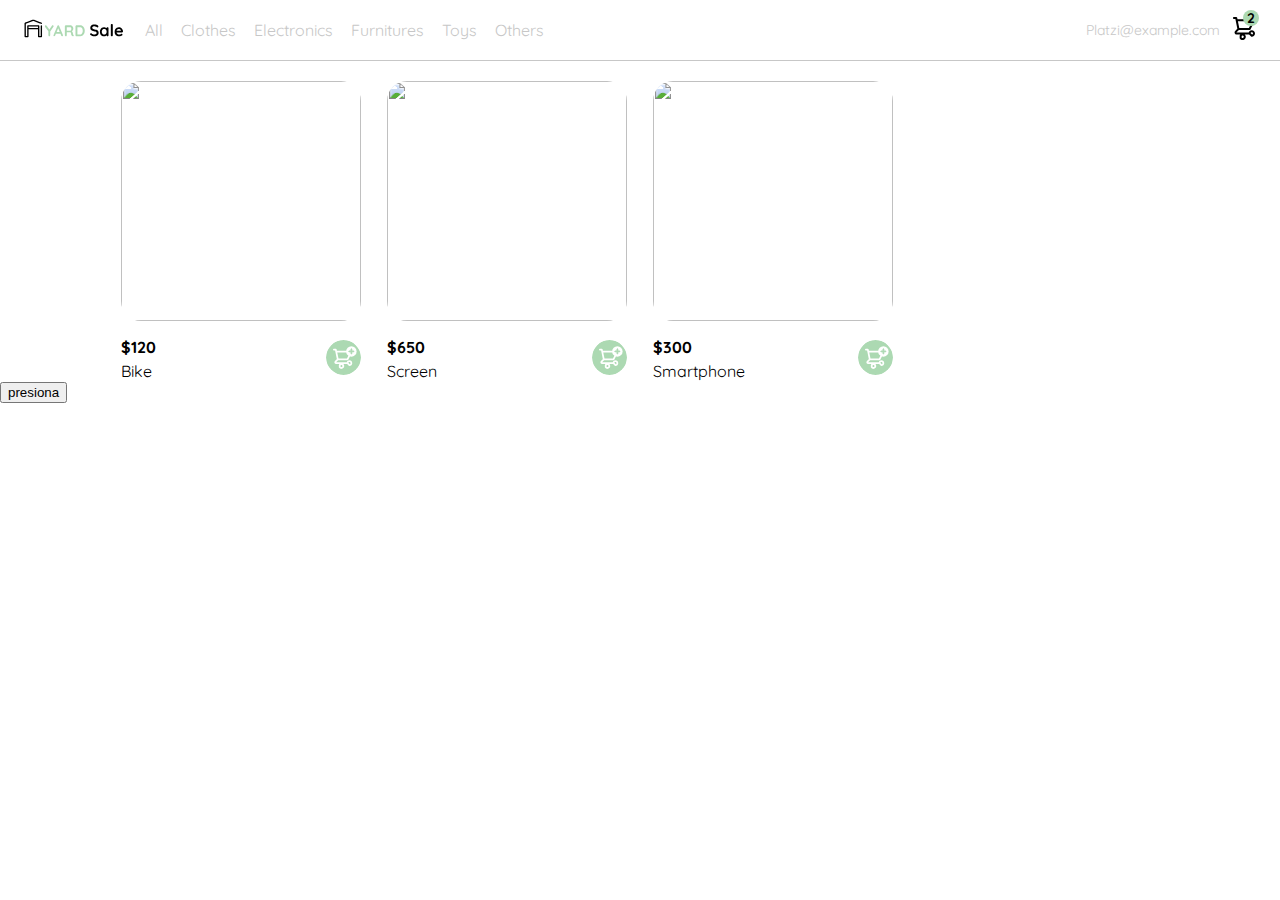
==== otro.html @ 53eecac3 "add event listener" ====
<!DOCTYPE html>
<html lang="en">
<head>
    <meta charset="UTF-8">
    <meta http-equiv="X-UA-Compatible" content="IE=edge">
    <meta name="viewport" content="width=device-width, initial-scale=1.0">
    <link rel="preconnect" href="https://fonts.googleapis.com">
    <link rel="preconnect" href="https://fonts.gstatic.com" crossorigin>
    <link href="https://fonts.googleapis.com/css2?family=Quicksand:wght@300;500;700&display=swap" rel="stylesheet">
    <link rel="stylesheet" href="styles.css">
    <title>navbar</title>

</head>
<body>
    <nav>
        <img src="/Icons/icon_menu.svg" alt="menu" class="menu">
        <div class="navbar-left">
            <img src="/Logos/logo_yard_sale.svg" alt="logo" class="logo">
            <ul>
                <li><a href="/">All</a></li>
                <li><a href="/">Clothes</a></li>
                <li><a href="/">Electronics</a></li>
                <li><a href="/">Furnitures</a></li>
                <li><a href="/">Toys</a></li>
                <li><a href="/">Others</a></li>
            </ul>
        </div>
        <div  class="navbar-right">
            <ul>
                <li class="navbar-email">Platzi@example.com</li>
                <li class="navbar-shopping-cart"><img src="/Icons/icon_shopping_cart.svg" alt="shopping cart"><div>2</div></li>
                
            </ul>
        </div>
    </nav>



    <section class="main-container">
        <div class="cards-container">
        <!--  <div class="product-card">
                <img src="https://images.pexels.com/photos/276517/pexels-photo-276517.jpeg?auto=compress&cs=tinysrgb&w=1260&h=750&dpr=1" alt="" class="product-img">
                <div class="product-info">
                    <div>
                        <p>$120,00</p>
                    <p>Bike</p>
                    </div>
                    
                    <figure>
                        <img src="./Icons/bt_add_to_cart.svg" alt="logo-cart">
                    </figure>
                </div>
            </div> -->
        </div>

        <button onclick="console.log('hola')">presiona </button>
    </section>

<script src="/script.js"></script>
</body>
</html>
---- styles.css ----
:root {
    --white: #FFFFFF;
    --black: #000000;
    --very-light-pink: #C7C7C7;
    --text-input-field: #F7F7F7;
    --hospital-green: #ACD9B2;
    --sm: 14px;
    --md: 16px;
    --lg: 18px;
}
body {
    font-family: 'Quicksand', sans-serif;
    margin: 0;
}


.inactive {
    display: none;
}


nav {
    display: flex;
    justify-content: space-between;
    padding: 0 24px;
    border-bottom: 1px solid var(--very-light-pink);
}
.menu {
    display: none;
}
.logo {
    width: 100px;
}
.navbar-left ul, .navbar-right ul{
    list-style: none;
    padding: 0;
    margin: 0;
    display: flex;
    align-items: center;
    height: 60px;
}
.navbar-left {
    display: flex;
}
.navbar-left ul {
    margin-left: 12px;
}
.navbar-left ul li a,  .navbar-right ul li a {
    text-decoration: none;
    color: var(--very-light-pink);
    border: 1px solid var(--white);
    padding: 8px;
    border-radius: 8px;
}
.navbar-left ul li a:hover,  .navbar-right ul li a:hover {
    border: 1px solid var(--hospital-green);
    color: var(--hospital-green);
}
.navbar-email {
    color: var(--very-light-pink);
    font-size: var(--sm);
    margin-right: 12px;
}
.navbar-shopping-cart {
    position: relative;
}
.navbar-shopping-cart div {
    width: 16px;
    height: 16px;
    background-color: var(--hospital-green);
    border-radius: 50%;
    font-size: var(--sm);
    font-weight: bold;
    position: absolute;
    top: -6px;
    right: -3px;
    display: flex;
    justify-content: center;
    align-items: center;
}


/*desktop-menu*/
.desktop-menu {
    position: absolute;
    top: 60px;
    right: 60px;
    background: var(--white);
    height: auto;
    border: 1px solid var(--very-light-pink);
    border-radius: 6px;
    padding: 20px 20px 0 20px;
}
.desktop-menu ul {
    list-style: none;
    padding: 0;
    margin: 0;
}
.desktop-menu ul li {
    text-align: end; 
}
.desktop-menu ul li:nth-child(1), .desktop-menu ul li:nth-child(2) {
    font-weight: bold;
}
.desktop-menu ul li:last-child {
    padding-top: 20px;
    border-top: 1px solid var(--very-light-pink);
}
.desktop-menu ul li:last-child a {
    color: var(--hospital-green);
    font-size: var(--sm);
}
.desktop-menu ul li a {
    color: var(--black);
    text-decoration: none;
    display: inline-block;
    margin-bottom: 20px;
}

/*mobile-menu*/
.mobile-menu {
    background-color: var(--white);
    position: absolute;
    top: 60px;
    padding: 24px;
}
.mobile-menu ul:nth-child(2), .mobile-menu ul:nth-child(3) {
    margin-top: 50px;
}
.mobile-menu a {
    text-decoration: none;
    color: var(--black);
    font-weight: bold;
    
}
.mobile-menu ul {
    padding: 0;
    margin: 24px 0 0;
    list-style: none;
}
.mobile-menu ul:nth-child(1) {
    border-bottom: 1px solid var(--very-light-pink);
}
.mobile-menu ul li {
    margin-bottom: 24px;
}
.mobile-menu .email {
    font-size: var(--sm);
    font-weight: 300;
}
.mobile-menu .sign-out {
    color: var(--hospital-green);
    font-size: var(--sm); 
}

/* Aside */
.product-detail {
    background-color: var(--white);
    width: 360px;
    padding: 0 24px;
    box-sizing: border-box;
    position: absolute;
    right: 0;

}
.title-container {
    display: flex;

}
.title-container img{
    transform: rotate(180deg);
    margin-right: 14px;
    
}
.primary-button {
    background-color: var(--hospital-green);
    border-radius: 8px;
    border: none;
    text-align: center;
    color: var(--white);
    width: 100%;
    cursor: pointer;
    font-size: var(--md);
    font-weight: bold;
    height: 50px;
}
.title {
    font-size: var(--lg);
    font-weight: bold;
}
.order {
    display: grid;
    grid-template-columns: auto 1fr;
    gap: 16px;
    align-items: center;
    background: var(--text-input-field);
    margin-bottom: 24px;
    border-radius: 8px;
    padding: 0 24px;
}
.order p:nth-child(1) {
    display: flex;
    flex-direction: column;
}
.order p span:nth-child(1) {
    font-size: var(--md);
    font-weight: bold;
}
.order p:nth-child(2) {
    text-align: end;
    font-weight: bold;
}
.shopping-cart {
    display: grid;
    grid-template-columns: auto 1fr auto auto;
    gap: 16px;
    margin-bottom: 24px;
    align-items: center;
}
.shopping-cart figure {
    margin: 0;
}
.shopping-cart figure img {
    width: 70px;
    height: 70px;
    border-radius: 20px;
    object-fit: cover;
}
.shopping-cart p:nth-child(2) {
    color: var(--very-light-pink);
}
.shopping-cart p:nth-child(3) {
    font-size: var(--md);
    font-weight: bold;
}

/*product-list*/
.cards-container {
    display: grid;
    grid-template-columns: repeat(auto-fill,240px);
    gap: 26px;
    place-content: center;
    margin-top: 20px;
}
.product-card {
    width: 240px;
}
.product-card img {
    width: 240px;
    height: 240px;
    border-radius: 20px;
    object-fit: cover;
}
.product-info {
    display: flex;
    justify-content: space-between;
    align-items: center;
    margin-top: 12px;
}
.product-info div p:nth-child(1) {
    font-weight: bold;
    font-size: var(--md);
    margin-top: 0;
    margin-bottom: 4px;
}
.product-info div p:nth-child(2) {
    font-size: var(--sd);
    margin-top: 0;
    margin-bottom: 0;
    color: var();
}
.product-info figure {
    margin: 0;
}
.product-info figure img {
    width: 35px;
    height: 35px;
}


@media (max-width: 640px) {
    .menu {
        display: block;
    }
    .navbar-left ul {
        display: none;
    }
    .navbar-email {
        display: none;
    }
    .desktop-menu {
        display: none;
    }
    .product-detail {
        width: 100%;
        }
    .cards-container {
        grid-template-columns: repeat(auto-fill, 140px);
    }
    .product-card {
    width: 140px;
    }
    .product-card img {
    width: 140px;
    height: 140px;
    border-radius: 20px;
    object-fit: cover;
    }
}

@media (min-width: 641px) {
    .mobile-menu {
        display: none;
    }
}
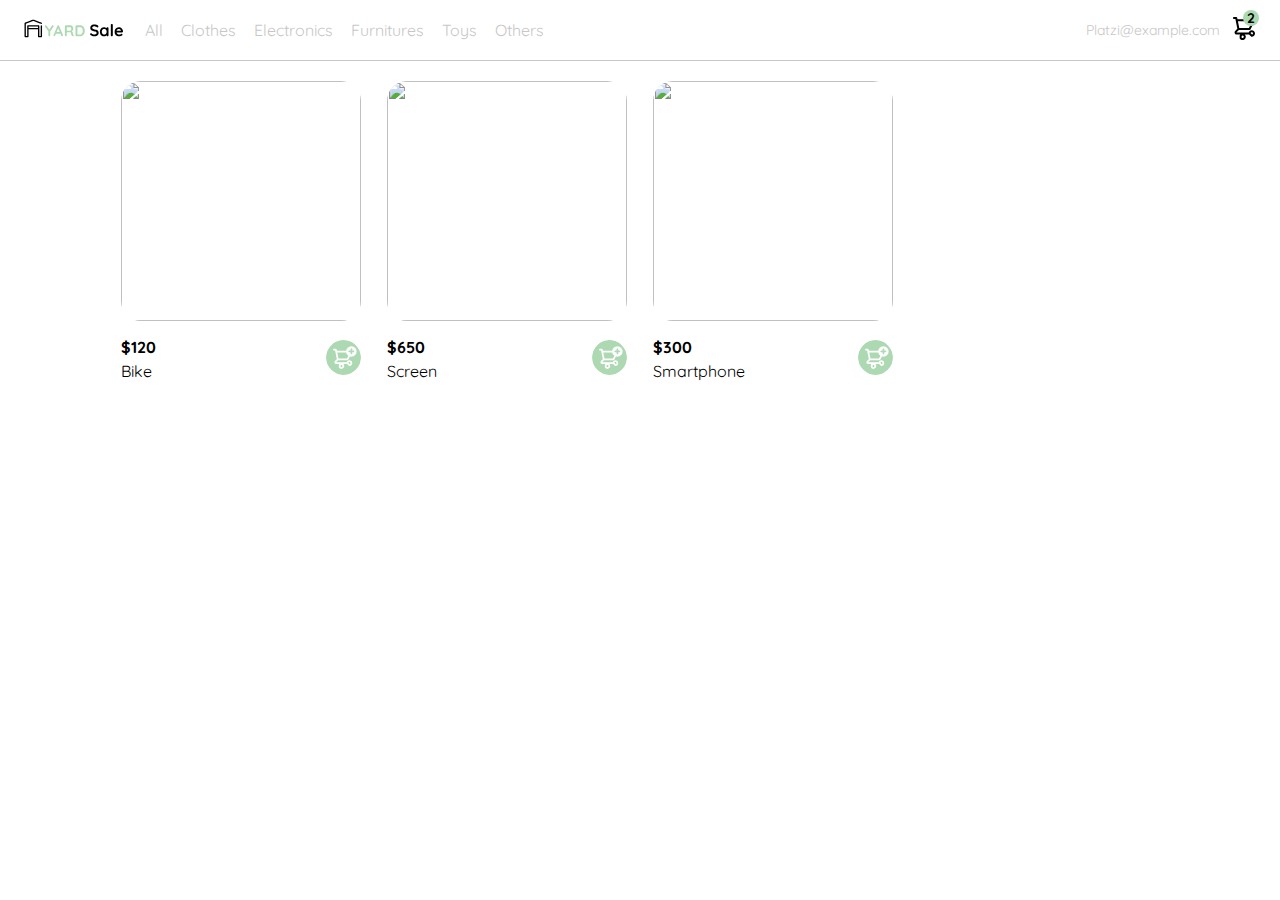
==== commit 4fd926e2: "add product detail" ====
--- a/otro.html
+++ b/otro.html
@@ -52,8 +52,6 @@
                 </div>
             </div> -->
         </div>
-
-        <button onclick="console.log('hola')">presiona </button>
     </section>
 
 <script src="/script.js"></script>
--- a/styles.css
+++ b/styles.css
@@ -122,7 +122,9 @@
     background-color: var(--white);
     position: absolute;
     top: 60px;
-    padding: 24px;
+    left: 0;
+    width: calc(100% - 24px);
+    padding-left: 24px;
 }
 .mobile-menu ul:nth-child(2), .mobile-menu ul:nth-child(3) {
     margin-top: 50px;
@@ -153,16 +155,22 @@
     font-size: var(--sm); 
 }
 
-/* Aside */
-.product-detail {
+/* Aside (carrito) */
+aside {
     background-color: var(--white);
     width: 360px;
+    box-sizing: border-box;
+    position: absolute;
+    right: 0;
+
+}
+
+/* ShoppingCart */
+
+#shoppingCartContainer {
     padding: 0 24px;
-    box-sizing: border-box;
-    position: absolute;
-    right: 0;
-
-}
+}
+
 .title-container {
     display: flex;
 
@@ -234,6 +242,67 @@
     font-weight: bold;
 }
 
+
+/* productDetail*/
+.product-detail-close {
+    background: var(--white);
+    width: 14px;
+    height: 14px;
+    position: absolute;
+    top: 24px;
+    left: 24px;
+    z-index: 2;
+    padding: 12px;
+    border-radius: 50%;
+}
+.product-detail-close:hover {
+    cursor: pointer;
+}
+#productDetail > img:nth-child(2) {
+    width: 100%;
+    height: 360px;
+    object-fit: cover;
+    border-radius: 0 0 20px 20px;
+}
+#productDetail .product-info {
+    margin: 24px 24px 0 24px;
+}
+#productDetail .product-info p:nth-child(1) {
+    font-weight: bold;
+    font-size: var(--md);
+    margin-top: 0;
+    margin-bottom: 4px;
+}
+#productDetail .product-info p:nth-child(2) {
+    color: var(--very-light-pink);
+    font-size: var(--md);
+    margin-top: 0;
+    margin-bottom: 36px;
+}
+#productDetail .product-info p:nth-child(3) {
+    color: var(--very-light-pink);
+    font-size: var(--md);
+    margin-top: 0;
+    margin-bottom: 36px;
+}
+.primary-button {
+    background-color: var(--hospital-green);
+    border-radius: 8px;
+    border: none;
+    text-align: center;
+    color: var(--white);
+    width: 100%;
+    cursor: pointer;
+    font-size: var(--md);
+    font-weight: bold;
+    height: 50px;
+}
+.add-to-cart-button {
+    display: flex;
+    align-items: center;
+    justify-content: center;
+}
+
 /*product-list*/
 .cards-container {
     display: grid;
@@ -251,28 +320,28 @@
     border-radius: 20px;
     object-fit: cover;
 }
-.product-info {
+.product-card .product-info {
     display: flex;
     justify-content: space-between;
     align-items: center;
     margin-top: 12px;
 }
-.product-info div p:nth-child(1) {
+.product-card .product-info div p:nth-child(1) {
     font-weight: bold;
     font-size: var(--md);
     margin-top: 0;
     margin-bottom: 4px;
 }
-.product-info div p:nth-child(2) {
+.product-card .product-info div p:nth-child(2) {
     font-size: var(--sd);
     margin-top: 0;
     margin-bottom: 0;
     color: var();
 }
-.product-info figure {
-    margin: 0;
-}
-.product-info figure img {
+.product-card .product-info figure {
+    margin: 0;
+}
+.product-card .product-info figure img {
     width: 35px;
     height: 35px;
 }
@@ -291,7 +360,7 @@
     .desktop-menu {
         display: none;
     }
-    .product-detail {
+    .aside {
         width: 100%;
         }
     .cards-container {
